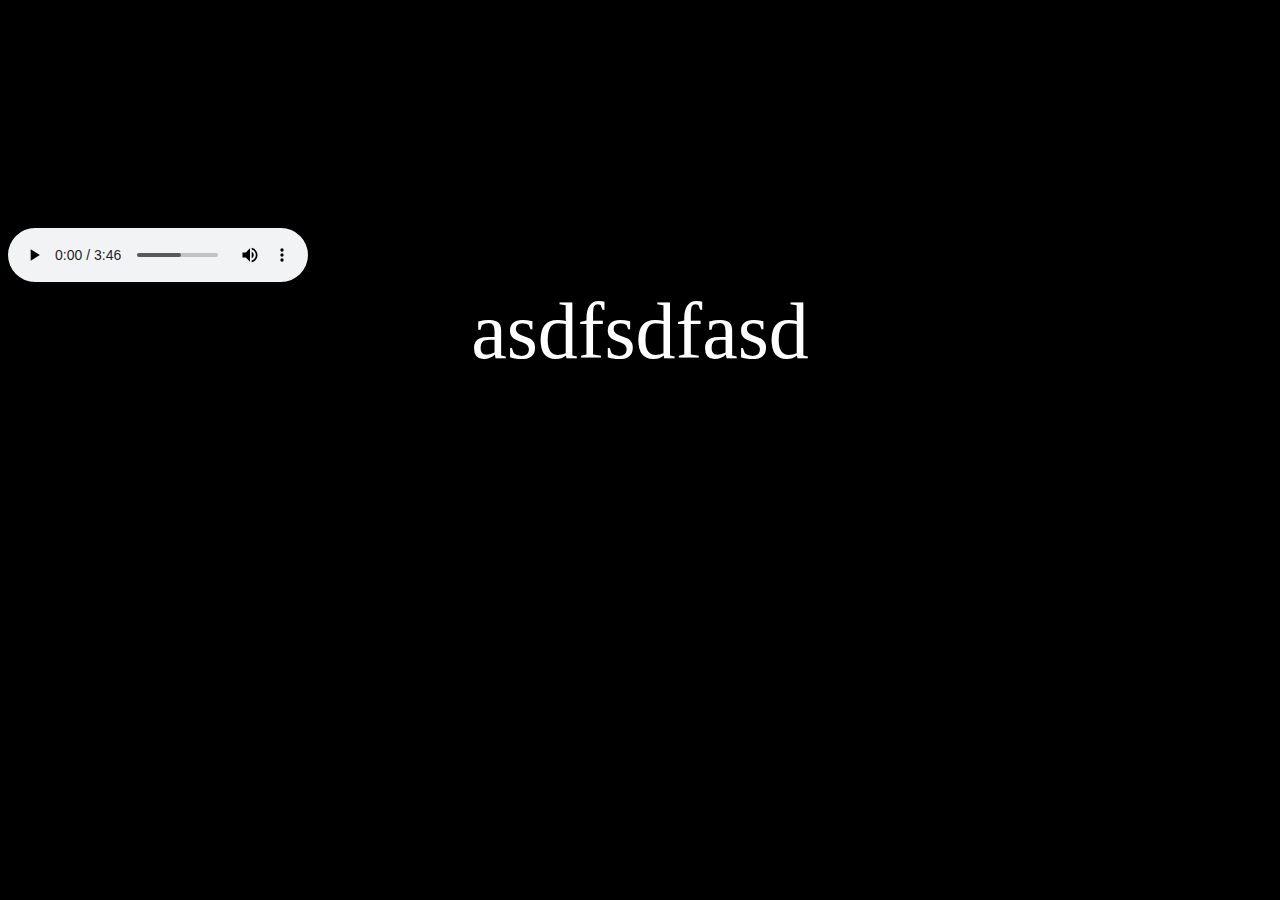
==== momentem/test1.html @ 022be37c "123" ====
<!DOCTYPE html>
<html>
<head>
    <link rel="stylesheet" href="test1.css">
</head>
<body>
    <div id=main>
        <div>1</div>
        <div id=second><h1>2</h1></div>
        <div>3</div>
    </div>
    <div id="list">
        <ul id="first-child">
            <li>first</li>
            <li>second</li>
            <li>third</li>
            <li>forth</li>
        </ul>
    </div>

    <audio id="a" src="123.mp3" controls loop></audio>
    <div id="neon">asdfsdfasd</div>
    <script src="test1.js"></script>
</body>
</html>
---- momentem/test1.css ----
body{
    background-color: black;
}
#neon{
    text-align: center;
    font-size: 5rem;
    animation: flicker 1.5s infinite alternate;
    color: #fff;
  }

/* @keyframes flicker { */
    
    0%, 18%, 22%, 25%, 53%, 57%, 100% {
  
        text-shadow:
        0 0 4px #fff,
        0 0 11px #fff,
        0 0 19px #fff,
        0 0 40px rgb(98, 0, 255),
        0 0 80px rgb(121, 31, 182),
        0 0 90px rgb(155, 32, 192),
        0 0 100px rgb(194, 37, 173),
        0 0 150px rgb(167, 31, 167);
    
    }
    
    20%, 24%, 55% {        
        text-shadow: none;
    }    
  }
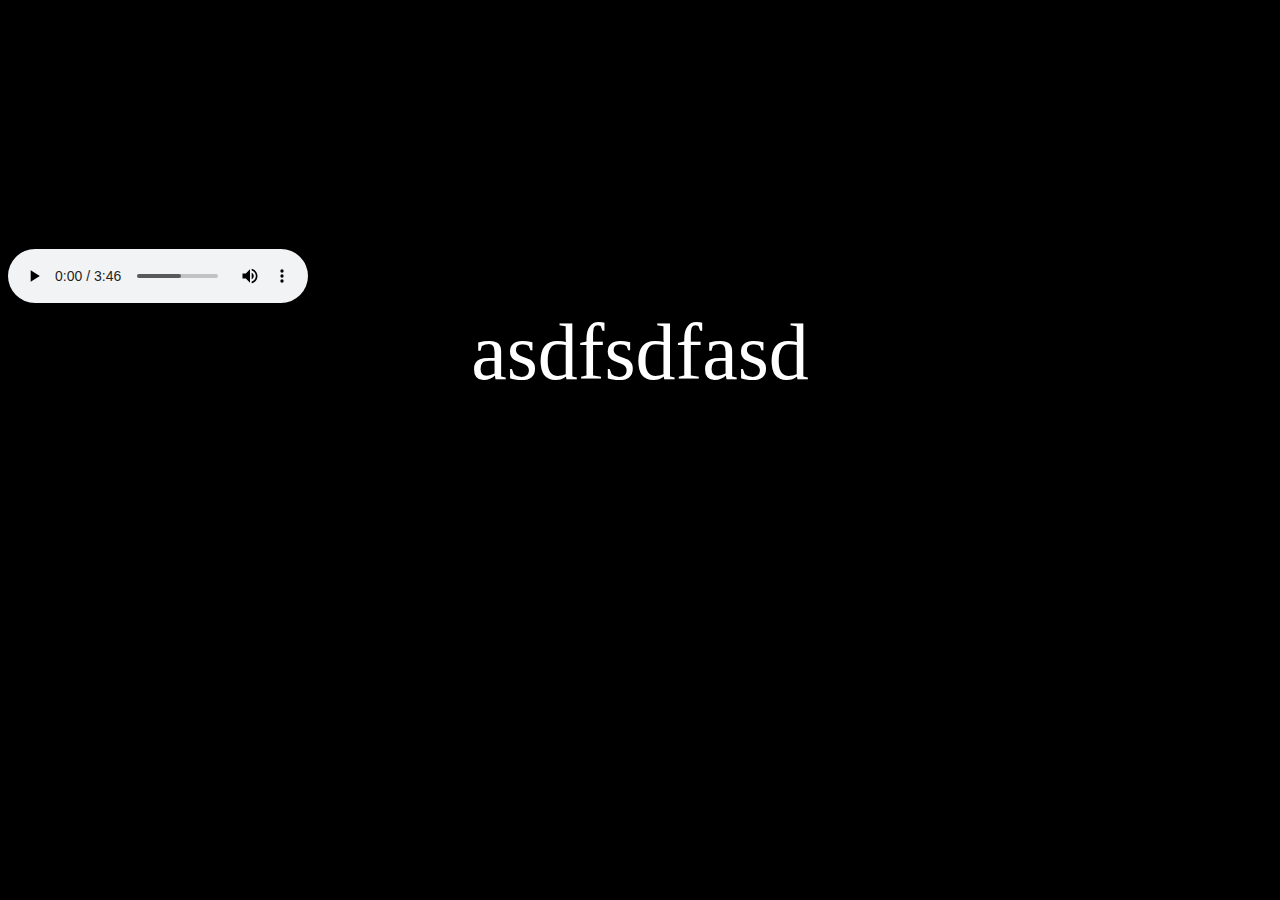
==== commit 821adf44: "Merge branch 'main' of https://github.com/kangaroo19/Momentum" ====
--- a/momentem/test1.html
+++ b/momentem/test1.html
@@ -16,6 +16,7 @@
             <li>third</li>
             <li>forth</li>
         </ul>
+        노트북에서 침 ㅎㅎ
     </div>
 
     <audio id="a" src="123.mp3" controls loop></audio>
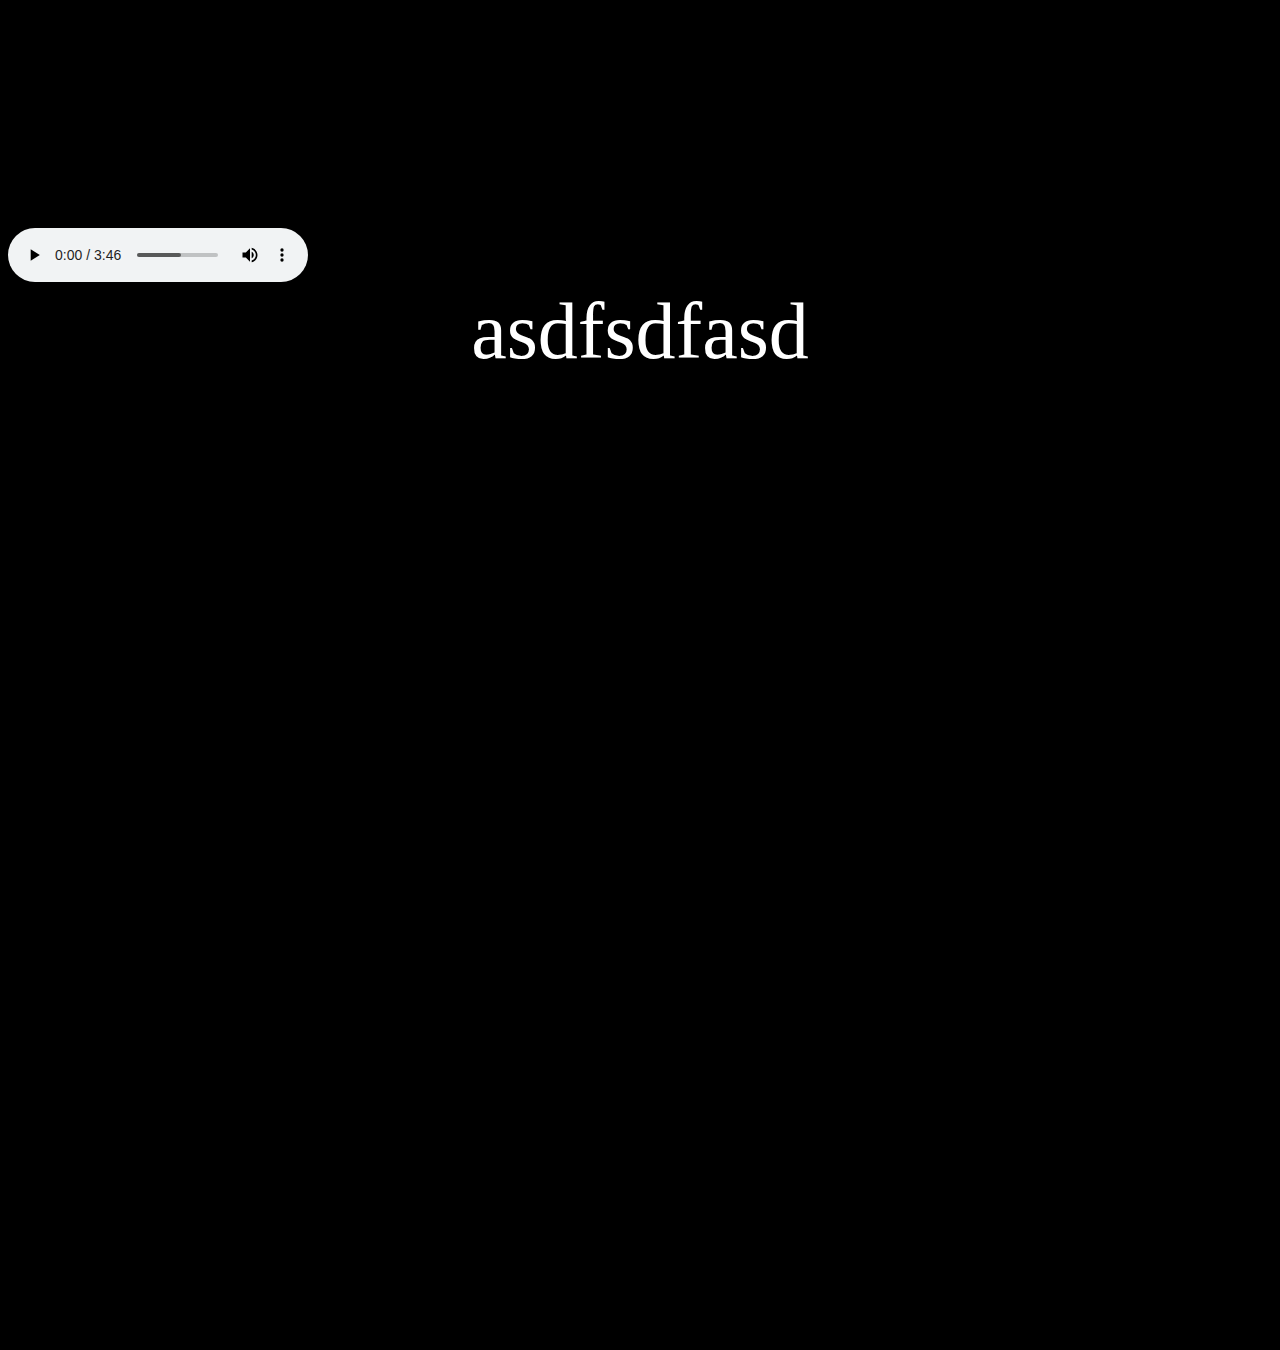
==== commit c76e02aa: "123" ====
--- a/momentem/test1.html
+++ b/momentem/test1.html
@@ -16,9 +16,9 @@
             <li>third</li>
             <li>forth</li>
         </ul>
-        노트북에서 침 ㅎㅎ
+        
     </div>
-
+    <div id="horizon">asdfasdfasdfasdfasdf</div>
     <audio id="a" src="123.mp3" controls loop></audio>
     <div id="neon">asdfsdfasd</div>
     <script src="test1.js"></script>
--- a/momentem/test1.css
+++ b/momentem/test1.css
@@ -7,7 +7,27 @@
     animation: flicker 1.5s infinite alternate;
     color: #fff;
   }
-
+#horizon{
+    overflow: hidden;
+    z-index: 1;
+    display: flex;
+    position: absolute;
+    top: 0;
+    left: 0;
+    align-items: center;
+    justify-content: flex-start;
+    width: 100%;
+    height: 100%;
+    white-space: nowrap;
+    color:white;
+    transform: scale(2);
+    transition: all 1s ease;
+    animation: scrollText 1s infinite linear;
+}
+@keyframes scrollText {
+    from   { transform: translateX(0%); }
+    to { transform: translateX(-50%); }
+  }
 /* @keyframes flicker { */
     
     0%, 18%, 22%, 25%, 53%, 57%, 100% {
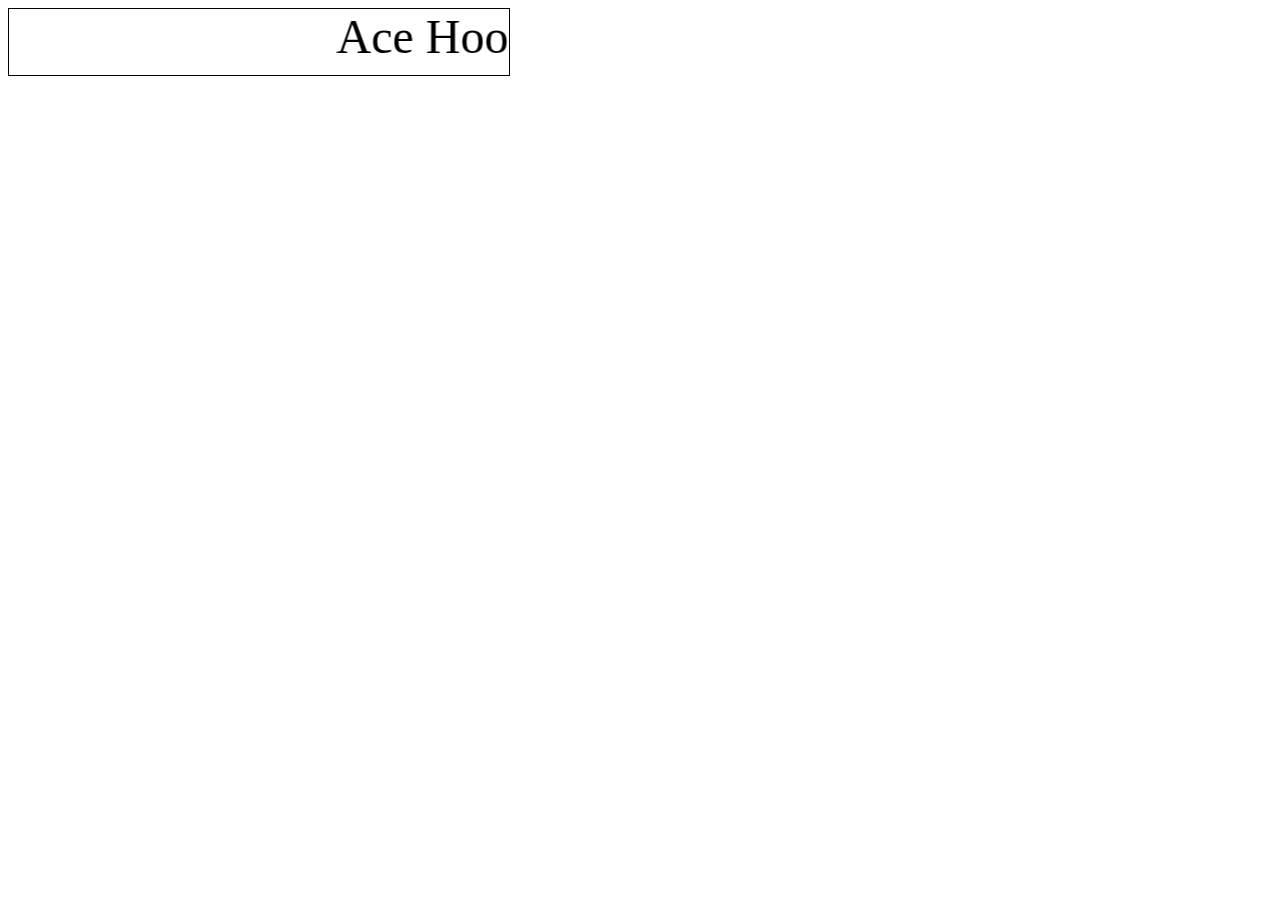
==== commit d8e3f2f6: "123" ====
--- a/momentem/test1.html
+++ b/momentem/test1.html
@@ -4,23 +4,7 @@
     <link rel="stylesheet" href="test1.css">
 </head>
 <body>
-    <div id=main>
-        <div>1</div>
-        <div id=second><h1>2</h1></div>
-        <div>3</div>
-    </div>
-    <div id="list">
-        <ul id="first-child">
-            <li>first</li>
-            <li>second</li>
-            <li>third</li>
-            <li>forth</li>
-        </ul>
-        
-    </div>
-    <div id="horizon">asdfasdfasdfasdfasdf</div>
-    <audio id="a" src="123.mp3" controls loop></audio>
-    <div id="neon">asdfsdfasd</div>
+    <div id="horizon"><marquee behavior="scroll" scrollamount="20" direction="left" scrolldelay="0.1">Ace Hood-01-Bugatti (Feat. Rick Ross & Future)-Bugatti-128</marquee></div>
     <script src="test1.js"></script>
 </body>
 </html>--- a/momentem/test1.css
+++ b/momentem/test1.css
@@ -1,52 +1,7 @@
-body{
-    background-color: black;
-}
-#neon{
-    text-align: center;
-    font-size: 5rem;
-    animation: flicker 1.5s infinite alternate;
-    color: #fff;
-  }
 #horizon{
-    overflow: hidden;
-    z-index: 1;
-    display: flex;
-    position: absolute;
-    top: 0;
-    left: 0;
-    align-items: center;
-    justify-content: flex-start;
-    width: 100%;
-    height: 100%;
-    white-space: nowrap;
-    color:white;
-    transform: scale(2);
-    transition: all 1s ease;
-    animation: scrollText 1s infinite linear;
-}
-@keyframes scrollText {
-    from   { transform: translateX(0%); }
-    to { transform: translateX(-50%); }
-  }
-/* @keyframes flicker { */
+    width:500px;
+    border:black solid 1px; 
+    font-size: 3rem;
+    color:black;
     
-    0%, 18%, 22%, 25%, 53%, 57%, 100% {
-  
-        text-shadow:
-        0 0 4px #fff,
-        0 0 11px #fff,
-        0 0 19px #fff,
-        0 0 40px rgb(98, 0, 255),
-        0 0 80px rgb(121, 31, 182),
-        0 0 90px rgb(155, 32, 192),
-        0 0 100px rgb(194, 37, 173),
-        0 0 150px rgb(167, 31, 167);
-    
-    }
-    
-    20%, 24%, 55% {        
-        text-shadow: none;
-    }    
-  }
-  
-
+}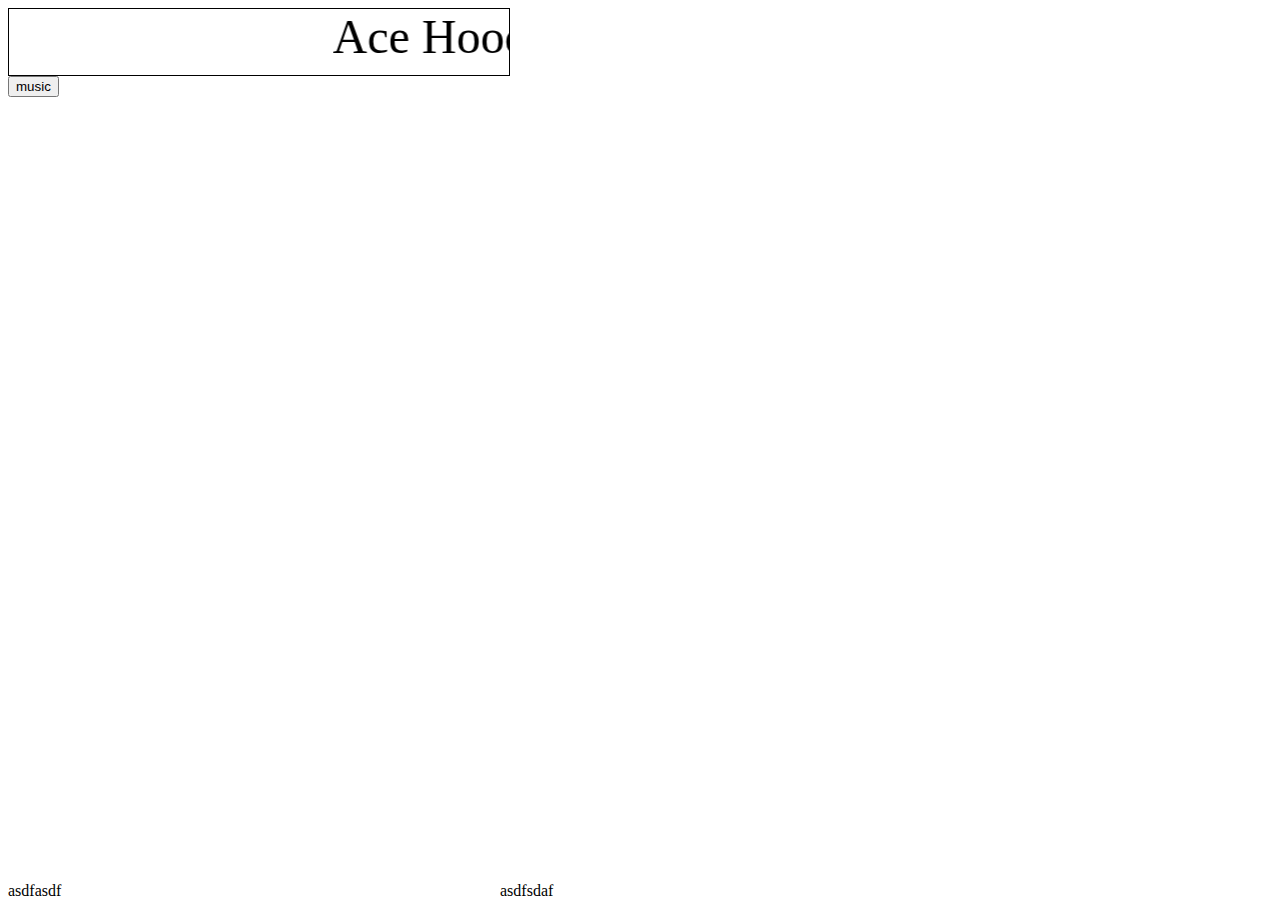
==== commit e1ee50cc: "123" ====
--- a/momentem/test1.html
+++ b/momentem/test1.html
@@ -5,6 +5,17 @@
 </head>
 <body>
     <div id="horizon"><marquee behavior="scroll" scrollamount="20" direction="left" scrolldelay="0.1">Ace Hood-01-Bugatti (Feat. Rick Ross & Future)-Bugatti-128</marquee></div>
+    <button id="music">music</button>
+
+    <div id="bottom">
+        <div id="first">
+            asdfasdf
+        </div>
+        <div id="second">
+            asdfsdaf
+        </div>
+    </div>
+
     <script src="test1.js"></script>
 </body>
 </html>--- a/momentem/test1.css
+++ b/momentem/test1.css
@@ -4,4 +4,19 @@
     font-size: 3rem;
     color:black;
     
-}+}
+#bottom{
+  display: grid;
+  grid-template-columns: 1fr 1fr;
+  
+}
+#first{
+    position: absolute;
+    bottom:0;
+}
+#second{
+    position: absolute;
+    bottom:0;
+    left:500px;
+}
+
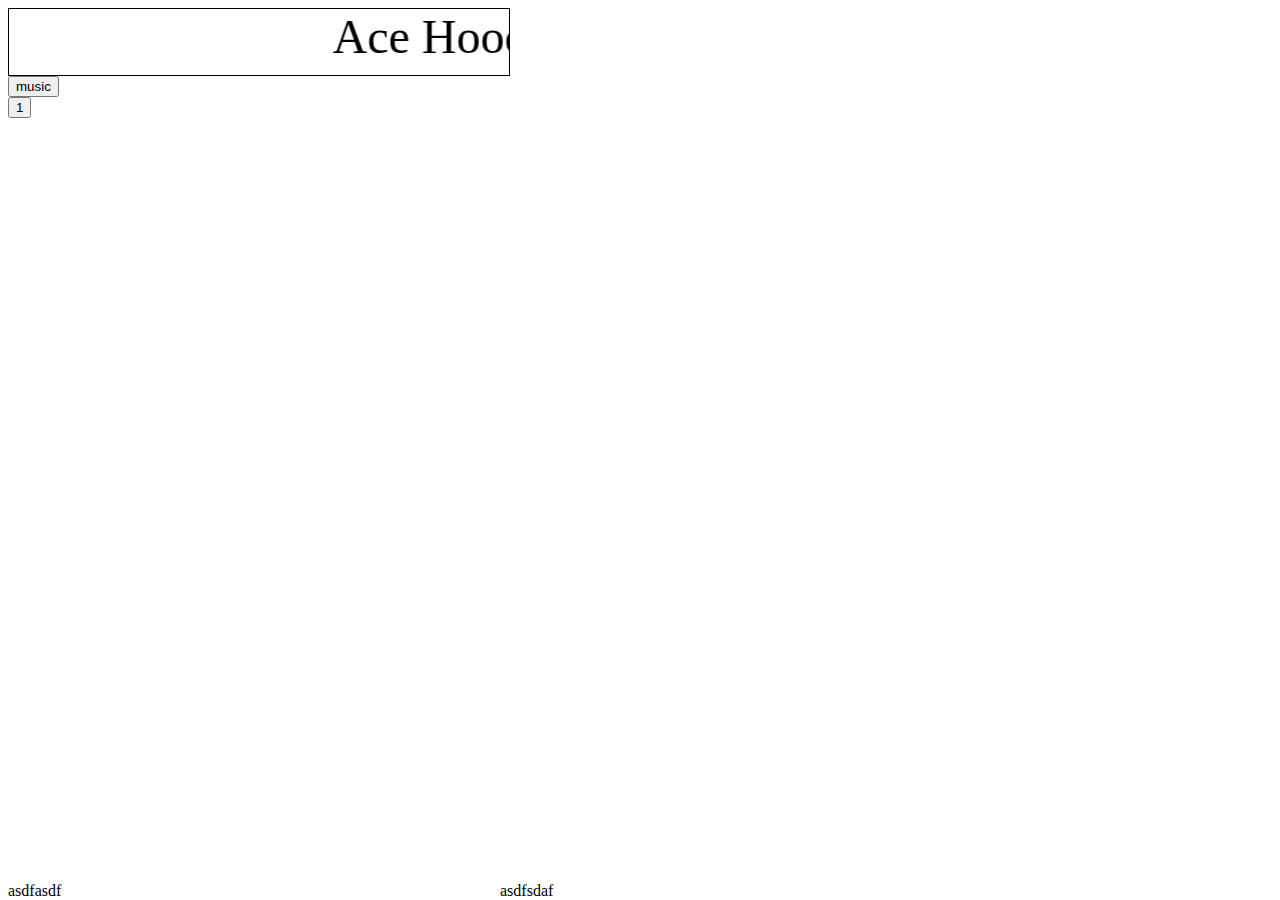
==== commit 4f1dd728: "123" ====
--- a/momentem/test1.html
+++ b/momentem/test1.html
@@ -15,7 +15,9 @@
             asdfsdaf
         </div>
     </div>
-
+    <div>
+        <input id="playbutton" type="button" value="1"></div>
+    </div>
     <script src="test1.js"></script>
 </body>
 </html>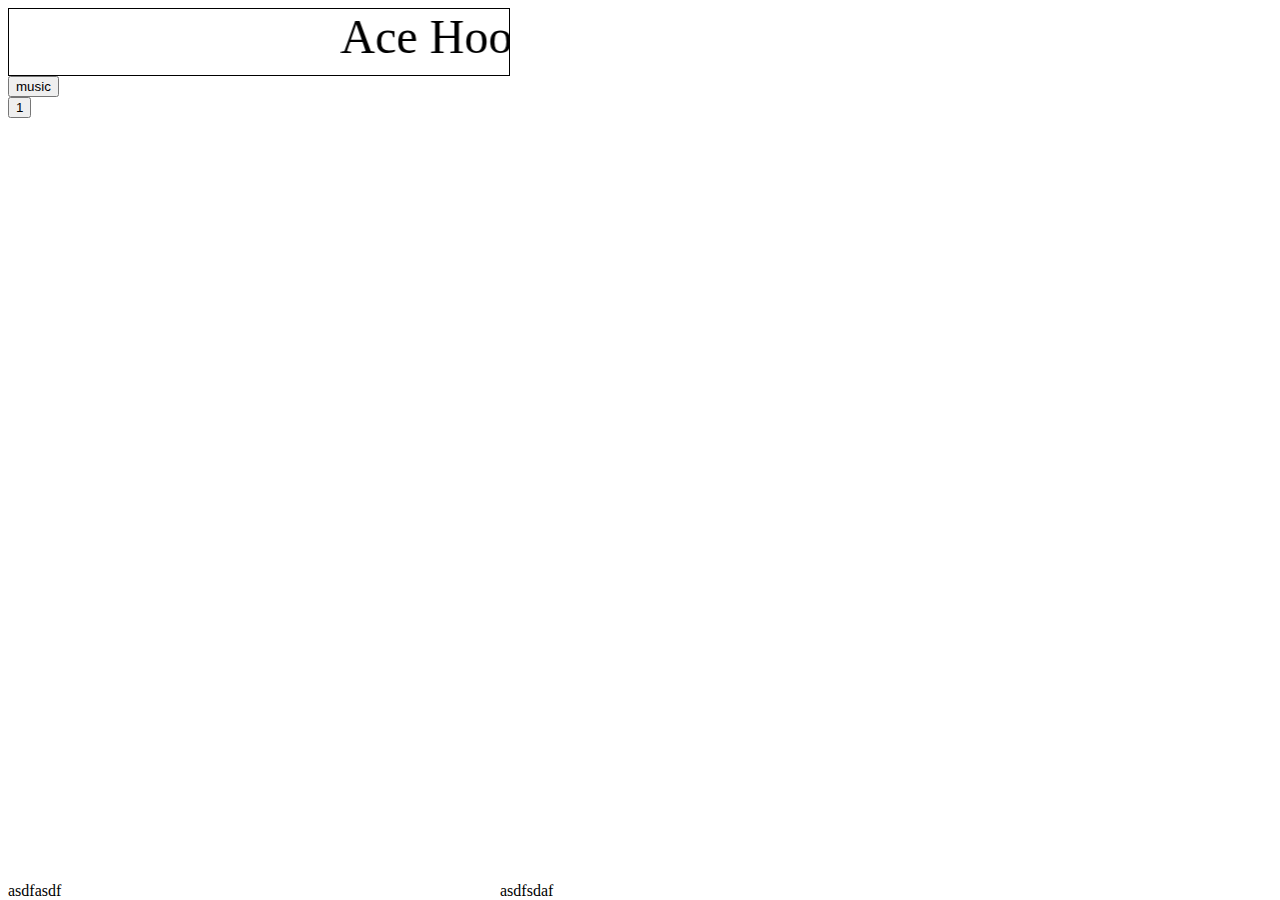
==== commit cacc9cbc: "123" ====
--- a/momentem/test1.html
+++ b/momentem/test1.html
@@ -15,9 +15,9 @@
             asdfsdaf
         </div>
     </div>
-    <div>
-        <input id="playbutton" type="button" value="1"></div>
-    </div>
+    <form>
+        <input id="playbutton" type="button" value="1">
+    </form>
     <script src="test1.js"></script>
 </body>
 </html>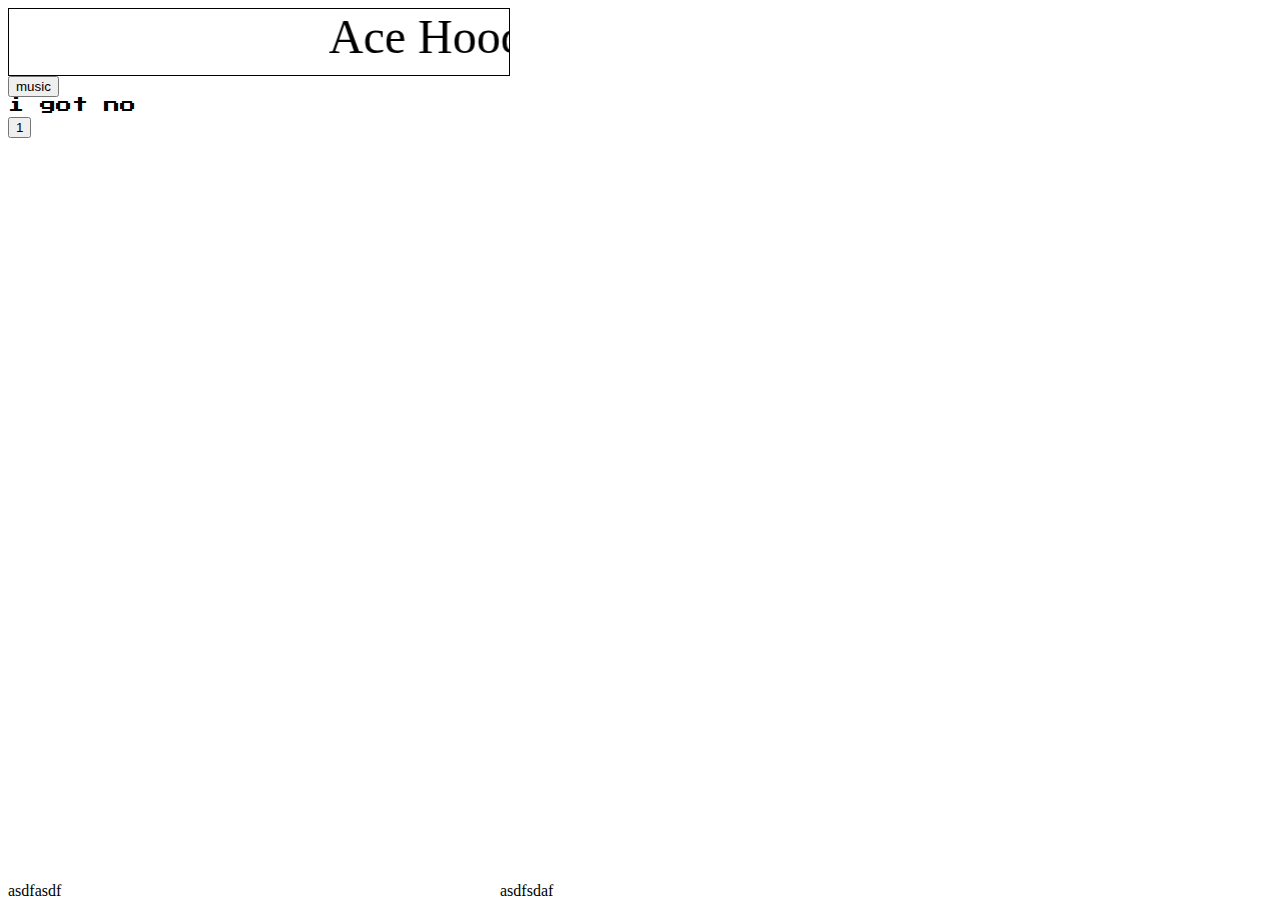
==== commit e601e085: "123" ====
--- a/momentem/test1.html
+++ b/momentem/test1.html
@@ -2,11 +2,14 @@
 <html>
 <head>
     <link rel="stylesheet" href="test1.css">
+    
+<link rel="preconnect" href="https://fonts.gstatic.com" crossorigin>
+<link href="https://fonts.googleapis.com/css2?family=Bebas+Neue&family=Press+Start+2P&family=Share+Tech+Mono&display=swap" rel="stylesheet">
 </head>
 <body>
     <div id="horizon"><marquee behavior="scroll" scrollamount="20" direction="left" scrolldelay="0.1">Ace Hood-01-Bugatti (Feat. Rick Ross & Future)-Bugatti-128</marquee></div>
     <button id="music">music</button>
-
+    <div id="asdf">i got no </div>
     <div id="bottom">
         <div id="first">
             asdfasdf
--- a/momentem/test1.css
+++ b/momentem/test1.css
@@ -19,4 +19,9 @@
     bottom:0;
     left:500px;
 }
+#asdf{
+    /* font-size: 3rem; */
+    height: 20px;
+    font-family: 'Press Start 2P', cursive;
+}
 
